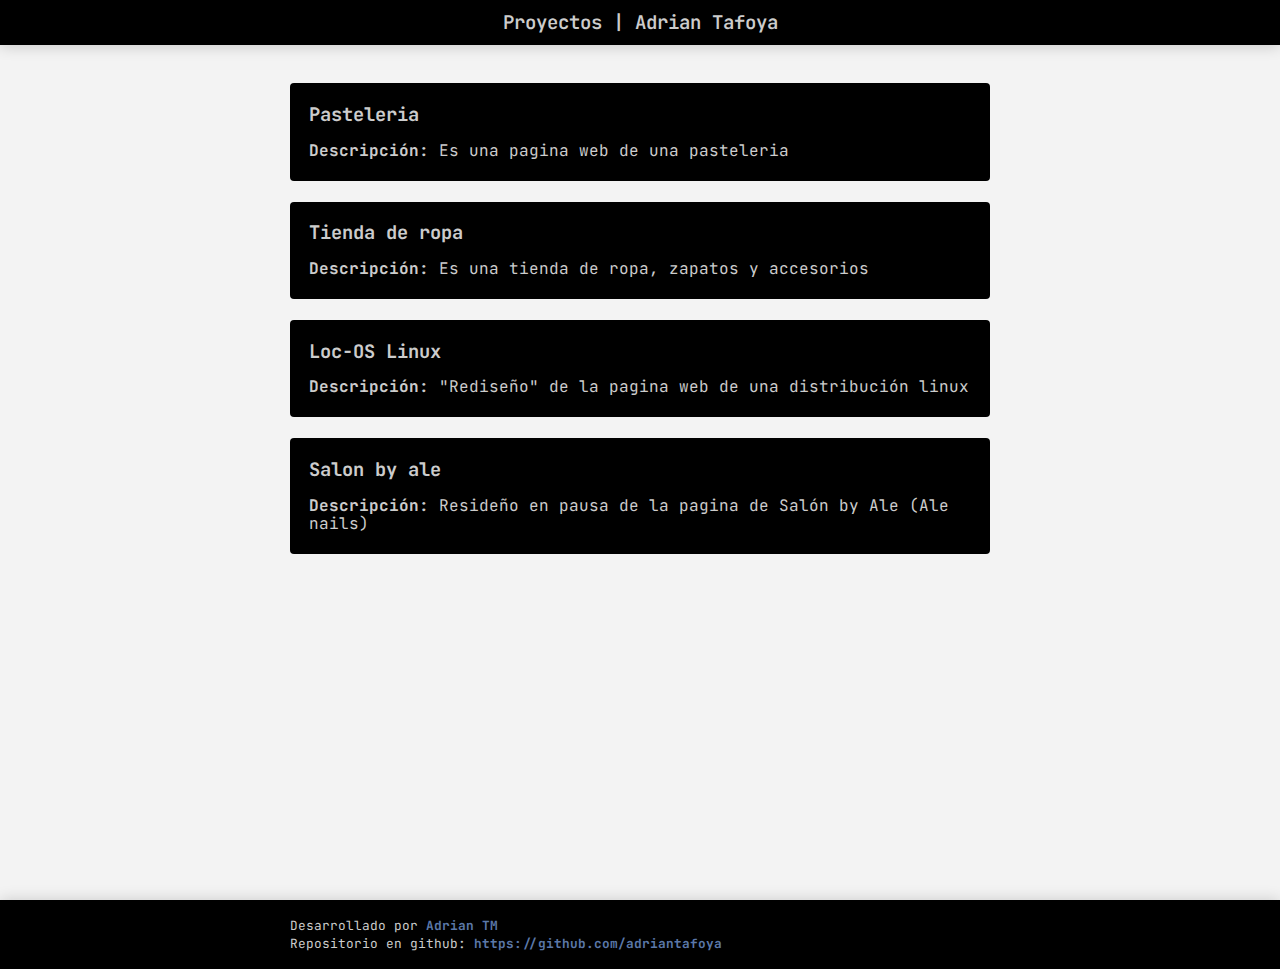
==== paginas-web.html @ 7cf42e39 "Nuevo diseno y agregado Note JS" ====
<!DOCTYPE html>
<html lang="es">
<head>
	<meta charset="UTF-8">
	<meta name="viewport" content="width=device-width, initial-scale=1.0">
	<title>Paginas web | Proyectos de Adrian Tafoya</title>
	<!-- CSS -->
	<link rel="stylesheet" href="src/normalize.css">
	<link rel="stylesheet" href="src/main.css">
	<!-- Fuente -->
	<link rel="preconnect" href="https://fonts.googleapis.com">
	<link rel="preconnect" href="https://fonts.gstatic.com" crossorigin>
	<link href="https://fonts.googleapis.com/css2?family=JetBrains+Mono&display=swap" rel="stylesheet">
</head>
<body>
	<header class="bloque">
		<div class="cont-limite">
			<span class="titulo">Proyectos | Adrian Tafoya</span>
		</div>
	</header>
	<main>
		<div class="cont-limite">
			<article class="card bloque">
				<h3 class="titulo">Pasteleria</h3>
				<p class="descripcion"><b>Descripción:</b> Es una pagina web de una pasteleria</p>
				<a href="https://adriantafoya.github.io/paginasWeb/pasteleria" class="link"></a>
			</article>
			<article class="card bloque">
				<h3 class="titulo">Tienda de ropa</h3>
				<p class="descripcion"><b>Descripción:</b> Es una tienda de ropa, zapatos y accesorios</p>
				<a href="https://adriantafoya.github.io/paginasWeb/tiendaRopa" class="link"></a>
			</article>
			<article class="card bloque">
				<h3 class="titulo">Loc-OS Linux</h3>
				<p class="descripcion"><b>Descripción:</b> "Rediseño" de la pagina web de una distribución linux</p>
				<a href="https://adriantafoya.github.io/paginasWeb/locOsLinux" class="link"></a>
			</article>
			<article class="card bloque">
				<h3 class="titulo">Salon by ale</h3>
				<p class="descripcion"><b>Descripción:</b> Resideño en pausa de la pagina de Salón by Ale (Ale nails)</p>
				<a href="https://adriantafoya.github.io/paginasWeb/salonByAle" class="link"></a>
			</article>
		</div>
	</main>
	<footer class="bloque">
		<div class="cont-limite">
			<small>Desarrollado por <a href="https://github.com/adriantafoya" class="link">Adrian TM</a></small>
			<br>
			<small>Repositorio en github: <a href="https://github.com/adriantafoya" class="link">https://github.com/adriantafoya</a></small>
		<div class="cont-elementos">
	</footer>
</body>
</html>
---- src/main.css ----
*:after,
*:before,
* {
	font-family: 'JetBrains Mono', monospace;
	box-sizing: border-box;
	color: #ccc;
}

body {
	background-color: #f3f3f3;
}

.cont-limite {
	width: calc(100vw - 35px);
	max-width: 700px;
	margin: auto;
}

.bloque {
	background-color: #000;
	box-shadow: 0px 1px 15px #00000030;
}


header {
	height: 45px;
	display: flex;
	align-items: center;
	text-align: center;
}
header > div.cont-limite > span.titulo {
	font-size: 19px;
	font-weight: 600;
}



main {
	min-height: calc(100vh - 45px);
	padding: 2.4em 0;
}

main div.cont-limite > article.card {
	padding: 1.3em 1.2em;
	margin-bottom: 1.3em;
	position: relative;
	border-radius: .25em;
	box-shadow: none;
}
main div.cont-limite > article.card:last-child {
	margin-bottom: 0;
}
main div.cont-limite > article.card:hover {
	box-shadow: 0px 1px 15px #00000050;
	transform: scale(1.005);
	transition: all .1 ease-in;
}

main div.cont-limite > article.card > h3.titulo {
	margin: 0;
}
main div.cont-limite > article.card > p.descripcion {
	margin-bottom: 0;
}

main div.cont-limite > article.card > a.link {
	position: absolute;
	top: 0;
	left: 0;
	height: 100%;
	width: 100%;
	border-radius: .2em;
}



footer {
	padding: 1em 0;
}
footer a {
	color: #5B78A9;
	text-decoration: none;
	font-weight: bolder;
}
footer a:hover {
	text-decoration: underline;
}
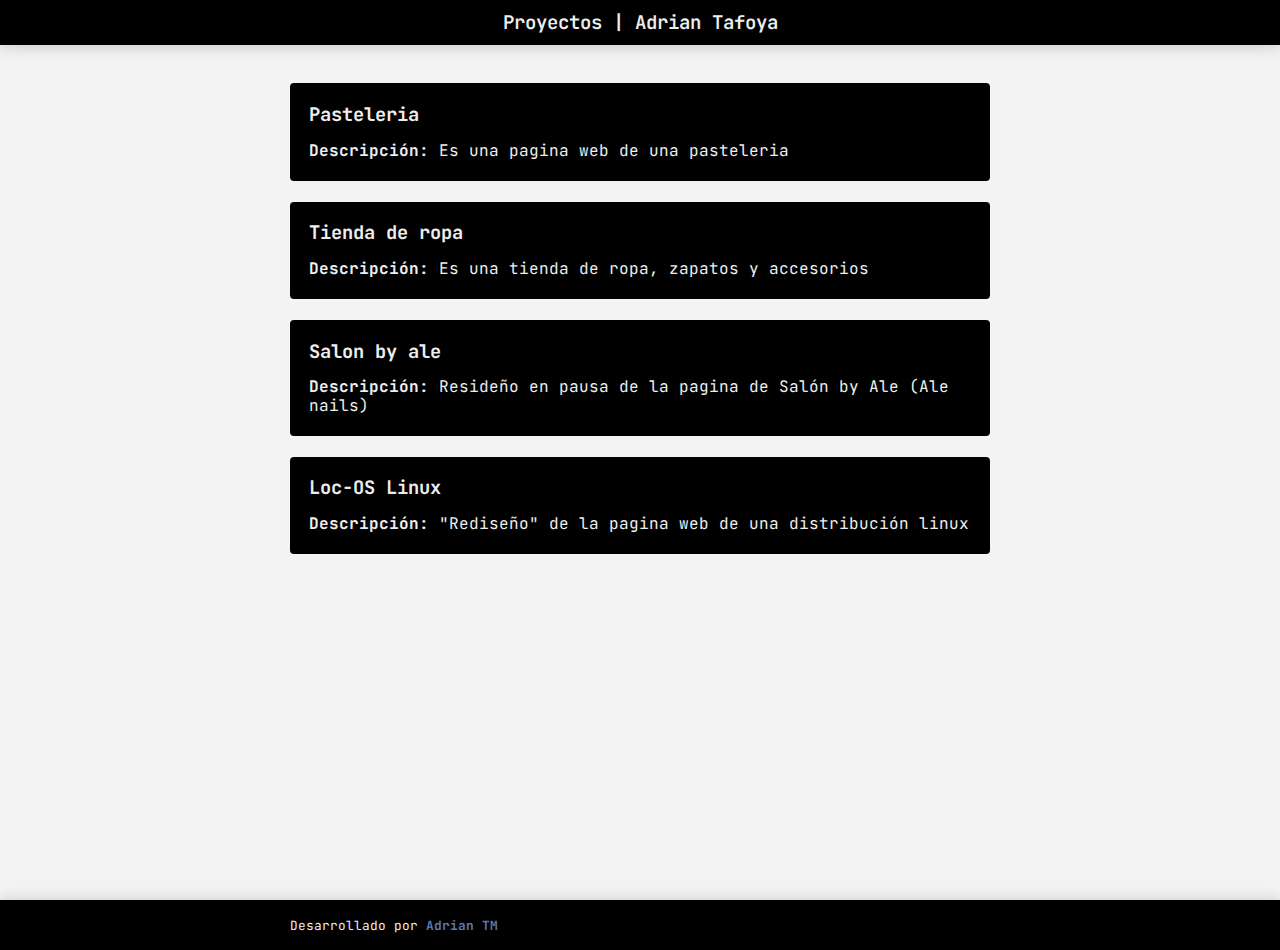
==== commit fcf4443c: "Actualizacion de links y footer" ====
--- a/paginas-web.html
+++ b/paginas-web.html
@@ -31,22 +31,20 @@
 				<a href="https://adriantafoya.github.io/paginasWeb/tiendaRopa" class="link"></a>
 			</article>
 			<article class="card bloque">
+				<h3 class="titulo">Salon by ale</h3>
+				<p class="descripcion"><b>Descripción:</b> Resideño en pausa de la pagina de Salón by Ale (Ale nails)</p>
+				<a href="https://adriantafoya.github.io/paginasWeb/salonByAle" class="link"></a>
+			</article>
+			<article class="card bloque">
 				<h3 class="titulo">Loc-OS Linux</h3>
 				<p class="descripcion"><b>Descripción:</b> "Rediseño" de la pagina web de una distribución linux</p>
 				<a href="https://adriantafoya.github.io/paginasWeb/locOsLinux" class="link"></a>
-			</article>
-			<article class="card bloque">
-				<h3 class="titulo">Salon by ale</h3>
-				<p class="descripcion"><b>Descripción:</b> Resideño en pausa de la pagina de Salón by Ale (Ale nails)</p>
-				<a href="https://adriantafoya.github.io/paginasWeb/salonByAle" class="link"></a>
 			</article>
 		</div>
 	</main>
 	<footer class="bloque">
 		<div class="cont-limite">
 			<small>Desarrollado por <a href="https://github.com/adriantafoya" class="link">Adrian TM</a></small>
-			<br>
-			<small>Repositorio en github: <a href="https://github.com/adriantafoya" class="link">https://github.com/adriantafoya</a></small>
 		<div class="cont-elementos">
 	</footer>
 </body>
--- a/src/main.css
+++ b/src/main.css
@@ -3,7 +3,7 @@
 * {
 	font-family: 'JetBrains Mono', monospace;
 	box-sizing: border-box;
-	color: #ccc;
+	color: #eee;
 }
 
 body {
